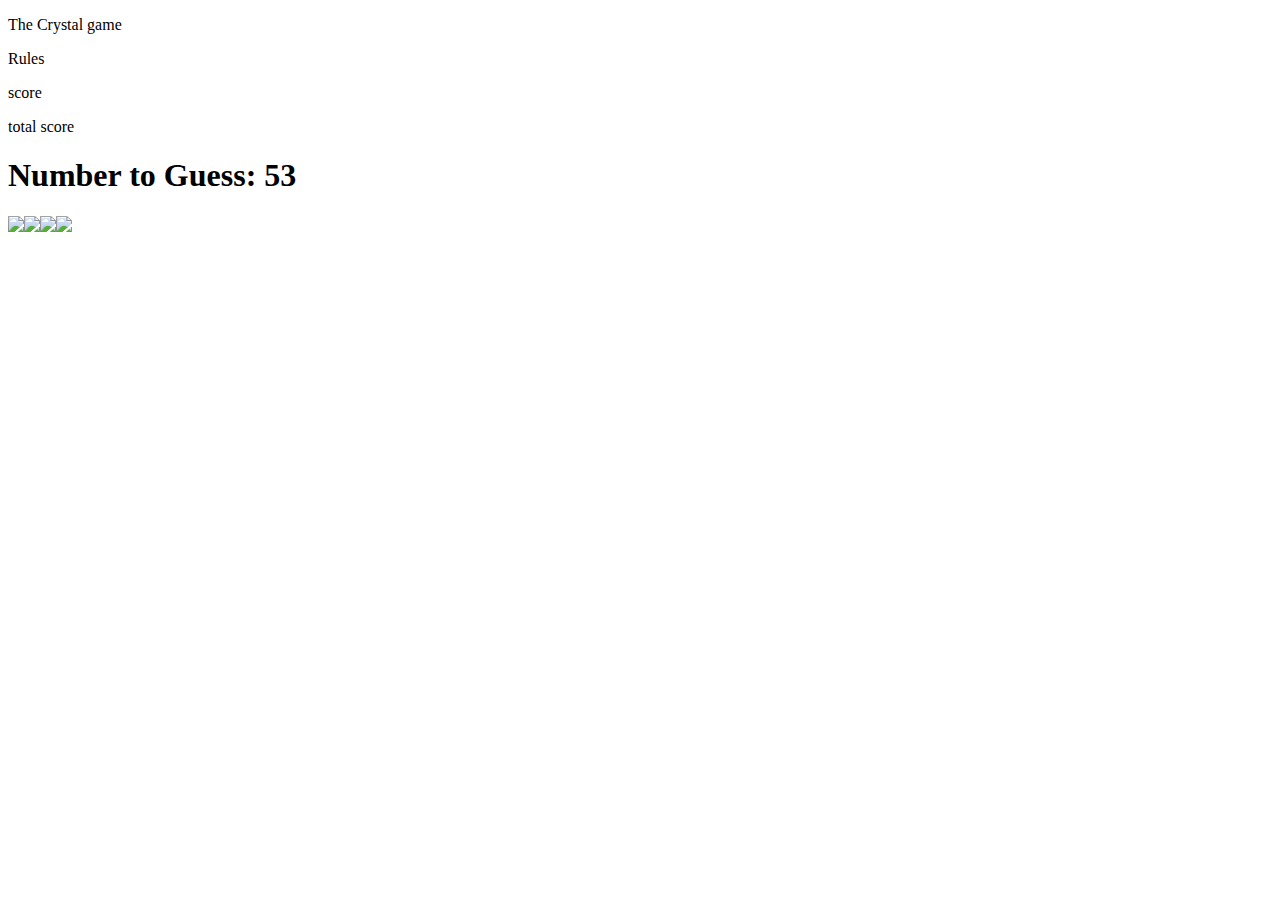
==== index.html @ 61f7f398 "progress" ====
<!DOCTYPE html>
<html>

<head>
  <meta charset="utf-8">
  <meta http-equiv="X-UA-Compatible" content="IE=edge">
  <title>Crystal Game</title>
  <meta name="viewport" content="width=device-width, initial-scale=1">
  <link rel="stylesheet" type="text/css" media="screen" href="../Unit-4-Game/assets/style.css">
</head>

<body>




  <div id="container">
    <div id="row">
      <p id="title">The Crystal game</p>
    </div>
  </div>

  <div id="container">
    <div id="rules">
      <p id="title">Rules</p>
    </div>
  </div>

  <div id="container">
    <div id="row">
      <p id="number-chosen">score</p>
    </div>
  </div>


  <div id="container">
      <div id="row">
        <p id="total-score">total score</p>
      </div>
    </div>


    <h1>Number to Guess: <span id="number-to-guess"></span></h1>

    <div id="crystals">
      </div>





  <script type="text/javascript" src="https://cdnjs.cloudflare.com/ajax/libs/jquery/3.2.1/jquery.min.js"></script>

  <script type="text/javascript">

    // var randomNumber;
    // var wins;
    // var losses;
    // var currentscore;
    // var crystals

    
    var targetNumber = 53;

$("#number-to-guess").text(targetNumber);

var counter = 0;

// Now for the hard part. Creating multiple crystals each with their own unique number value.

// We begin by expanding our array to include four options.
var numberOptions = [10, 5, 3, 7];

// Next we create a for loop to create crystals for every numberOption.
for (var i = 0; i < numberOptions.length; i++) {

  // For each iteration, we will create an imageCrystal
  var imageCrystal = $("<img>");

  // First each crystal will be given the class ".crystal-image".
  // This will allow the CSS to take effect.
  imageCrystal.addClass("crystal-image");

  // Each imageCrystal will be given a src link to the crystal image
  imageCrystal.attr("src", "http://cdn.playbuzz.com/cdn/35910209-2844-45c0-b099-f4d82878d54f/00261fda-4062-4096-81fd-8cf96b9034e8.jpg");

  // Each imageCrystal will be given a data attribute called data-crystalValue.
  // This data attribute will be set equal to the array value.
  imageCrystal.attr("data-crystalvalue", numberOptions[i]);

  // Lastly, each crystal image (with all it classes and attributes) will get added to the page.
  $("#crystals").append(imageCrystal);
}

// This time, our click event applies to every single crystal on the page. Not just one.
$(".crystal-image").on("click", function() {

  // Determining the crystal's value requires us to extract the value from the data attribute.
  // Using the $(this) keyword specifies that we should be extracting the crystal value of the clicked crystal.
  // Using the .attr("data-crystalvalue") allows us to grab the value out of the "data-crystalvalue" attribute.
  // Since attributes on HTML elements are strings, we must convert it to an integer before adding to the counter

  var crystalValue = ($(this).attr("data-crystalvalue"));
  crystalValue = parseInt(crystalValue);
  // We then add the crystalValue to the user's "counter" which is a global variable.
  // Every click, from every crystal adds to the global counter.
  counter += crystalValue;

  // All of the same game win-lose logic applies. So the rest remains unchanged.
  alert("New score: " + counter);

  if (counter === targetNumber) {
    alert("You win!");
  }

  else if (counter >= targetNumber) {
    alert("You lose!!");
  }

}); 


  </script>


</body>

</html>
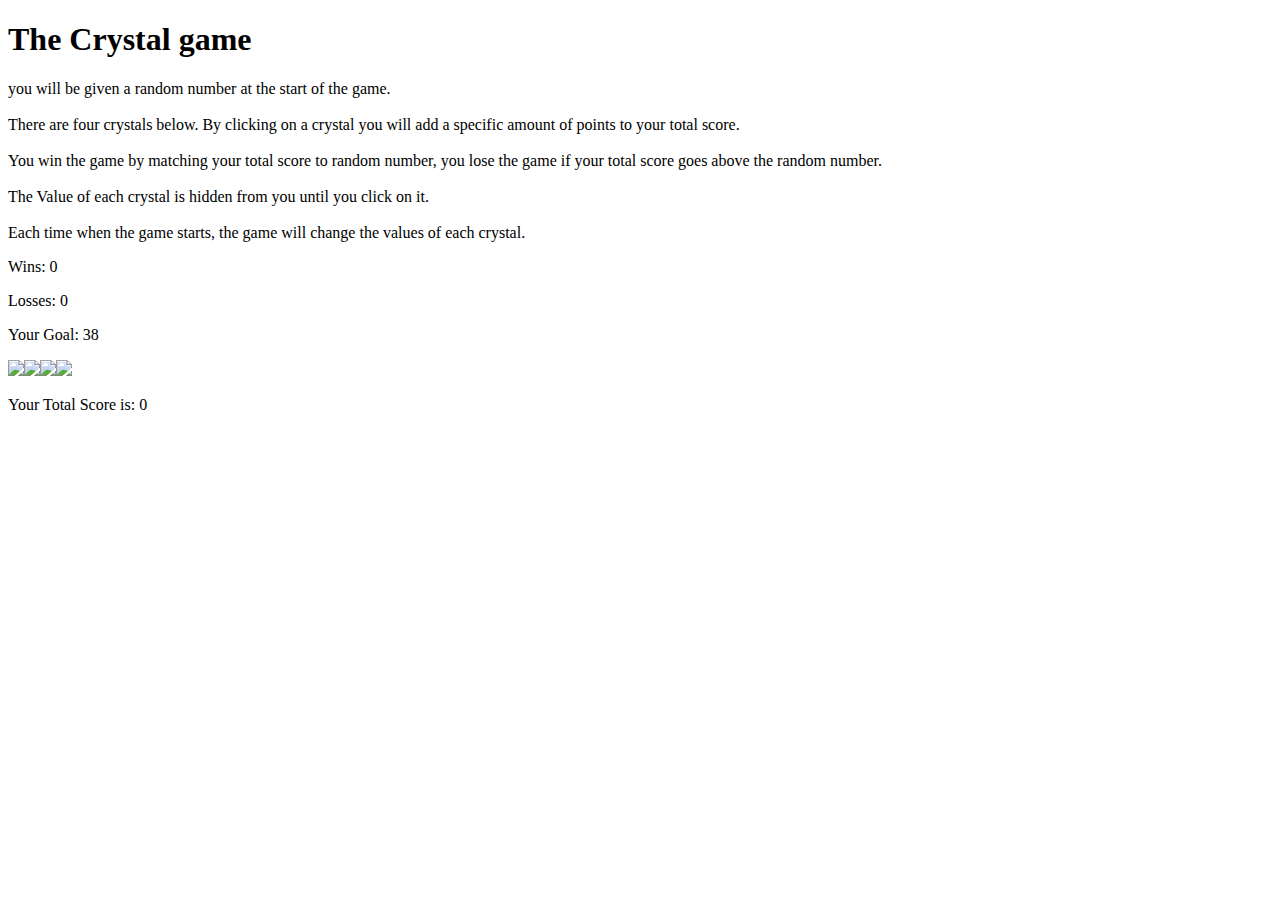
==== commit ca819b75: "done" ====
--- a/index.html
+++ b/index.html
@@ -1,3 +1,4 @@
+
 <!DOCTYPE html>
 <html>
 
@@ -7,6 +8,8 @@
   <title>Crystal Game</title>
   <meta name="viewport" content="width=device-width, initial-scale=1">
   <link rel="stylesheet" type="text/css" media="screen" href="../Unit-4-Game/assets/style.css">
+  <link rel="stylesheet" href="https://stackpath.bootstrapcdn.com/bootstrap/4.3.0/css/bootstrap.min.css"
+    integrity="sha384-PDle/QlgIONtM1aqA2Qemk5gPOE7wFq8+Em+G/hmo5Iq0CCmYZLv3fVRDJ4MMwEA" crossorigin="anonymous">
 </head>
 
 <body>
@@ -16,113 +19,143 @@
 
   <div id="container">
     <div id="row">
-      <p id="title">The Crystal game</p>
+      <p id="title-text">
+        <h1>The Crystal game</h1>
+      </p>
     </div>
-  </div>
-
-  <div id="container">
-    <div id="rules">
-      <p id="title">Rules</p>
-    </div>
-  </div>
-
-  <div id="container">
-    <div id="row">
-      <p id="number-chosen">score</p>
-    </div>
-  </div>
 
 
-  <div id="container">
-      <div id="row">
-        <p id="total-score">total score</p>
+    <div id="row">
+      <div id="col-lg-3">
+        <p id="rules-text">you will be given a random number at the start of the game.
+          <br><br>
+          There are four crystals below. By clicking on a crystal you will add a specific amount of points to your total
+          score.
+          <br><br>
+          You win the game by matching your total score to random number, you lose the game if your total score goes
+          above
+          the random number.
+          <br><br>
+          The Value of each crystal is hidden from you until you click on it.
+          <br><br>
+          Each time when the game starts, the game will change the values of each crystal.
+        </p>
       </div>
     </div>
 
 
-    <h1>Number to Guess: <span id="number-to-guess"></span></h1>
+    <div id="div">
 
-    <div id="crystals">
-      </div>
+      <p id="win-text">Wins: 0 </p>
+
+      <p id="losses-text">Losses: 0 </p>
+
+      <p id="target-number-text"> <span class="badge badge-secondary">Your Goal: </span></h2></p>
+     
+
+    </div>
+
+
+    <div id="crystals"></div>
+
+
+    <p id="total-score-text"><span class="badge badge-secondary">Your Total Score is: 0</span></h2></p>
+    
 
 
 
 
 
-  <script type="text/javascript" src="https://cdnjs.cloudflare.com/ajax/libs/jquery/3.2.1/jquery.min.js"></script>
 
-  <script type="text/javascript">
+    <script type="text/javascript" src="https://cdnjs.cloudflare.com/ajax/libs/jquery/3.2.1/jquery.min.js"></script>
 
-    // var randomNumber;
-    // var wins;
-    // var losses;
-    // var currentscore;
-    // var crystals
+    <script type="text/javascript">
 
-    
-    var targetNumber = 53;
+      var randomNumber;
+      var wins = 0;
+      var losses = 0;
+      var currentscore = 0;
+      var crystals
+      var targetNumber;
+      var counter = Math.floor(Math.random() * 12) + 1;
 
-$("#number-to-guess").text(targetNumber);
+      var targetNumber = Math.floor(Math.random() * 120) + 19;
+      console.log(targetNumber);
 
-var counter = 0;
-
-// Now for the hard part. Creating multiple crystals each with their own unique number value.
-
-// We begin by expanding our array to include four options.
-var numberOptions = [10, 5, 3, 7];
-
-// Next we create a for loop to create crystals for every numberOption.
-for (var i = 0; i < numberOptions.length; i++) {
-
-  // For each iteration, we will create an imageCrystal
-  var imageCrystal = $("<img>");
-
-  // First each crystal will be given the class ".crystal-image".
-  // This will allow the CSS to take effect.
-  imageCrystal.addClass("crystal-image");
-
-  // Each imageCrystal will be given a src link to the crystal image
-  imageCrystal.attr("src", "http://cdn.playbuzz.com/cdn/35910209-2844-45c0-b099-f4d82878d54f/00261fda-4062-4096-81fd-8cf96b9034e8.jpg");
-
-  // Each imageCrystal will be given a data attribute called data-crystalValue.
-  // This data attribute will be set equal to the array value.
-  imageCrystal.attr("data-crystalvalue", numberOptions[i]);
-
-  // Lastly, each crystal image (with all it classes and attributes) will get added to the page.
-  $("#crystals").append(imageCrystal);
-}
-
-// This time, our click event applies to every single crystal on the page. Not just one.
-$(".crystal-image").on("click", function() {
-
-  // Determining the crystal's value requires us to extract the value from the data attribute.
-  // Using the $(this) keyword specifies that we should be extracting the crystal value of the clicked crystal.
-  // Using the .attr("data-crystalvalue") allows us to grab the value out of the "data-crystalvalue" attribute.
-  // Since attributes on HTML elements are strings, we must convert it to an integer before adding to the counter
-
-  var crystalValue = ($(this).attr("data-crystalvalue"));
-  crystalValue = parseInt(crystalValue);
-  // We then add the crystalValue to the user's "counter" which is a global variable.
-  // Every click, from every crystal adds to the global counter.
-  counter += crystalValue;
-
-  // All of the same game win-lose logic applies. So the rest remains unchanged.
-  alert("New score: " + counter);
-
-  if (counter === targetNumber) {
-    alert("You win!");
-  }
-
-  else if (counter >= targetNumber) {
-    alert("You lose!!");
-  }
-
-}); 
+      $("#target-number-text").text("Your Goal: " + targetNumber);
 
 
-  </script>
+      // We begin by expanding our array to include four options.
+      var numberOptions = [1, 2, 3, 4];
+
+      // Next we create a for loop to create crystals for every numberOption.
+      for (var i = 0; i < numberOptions.length; i++) {
+
+        // For each iteration, we will create an imageCrystal
+        var imageCrystal = $("<img>");
+
+        // First each crystal will be given the class ".crystal-image".
+        // This will allow the CSS to take effect.
+        imageCrystal.addClass("crystal-image");
+
+        // Each imageCrystal will be given a src link to the crystal image
+        imageCrystal.attr("src", "http://cdn.playbuzz.com/cdn/35910209-2844-45c0-b099-f4d82878d54f/00261fda-4062-4096-81fd-8cf96b9034e8.jpg");
+
+        // Each imageCrystal will be given a data attribute called data-crystalValue.
+        // This data attribute will be set equal to the array value.
+        imageCrystal.attr("data-crystalvalue", numberOptions[i]);
+
+        // Lastly, each crystal image (with all it classes and attributes) will get added to the page.
+        $("#crystals").append(imageCrystal);
+      }
+
+      // This time, our click event applies to every single crystal on the page. Not just one.
+      $(".crystal-image").on("click", function () {
+
+        // Determining the crystal's value requires us to extract the value from the data attribute.
+        // Using the $(this) keyword specifies that we should be extracting the crystal value of the clicked crystal.
+        // Using the .attr("data-crystalvalue") allows us to grab the value out of the "data-crystalvalue" attribute.
+        // Since attributes on HTML elements are strings, we must convert it to an integer before adding to the counter
+
+        var crystalValue = Math.floor(Math.random() * 12) + 1;;
+        crystalValue = parseInt(crystalValue);
+        console.log(crystalValue);
+        // We then add the crystalValue to the user's "counter" which is a global variable.
+        // Every click, from every crystal adds to the global counter.
+        counter += crystalValue;
+
+        // All of the same game win-lose logic applies. So the rest remains unchanged.
+        $("#total-score-text").text("Your Total Score is: " + counter);
 
 
+        if (counter === targetNumber) {
+          $("#win-text").text("wins: " + wins++);
+        }
+
+        else if (counter >= targetNumber) {
+          $("#losses-text").text("Losses: " + losses++);
+          $("#total-score-text").text("Your Total score is: ") + 0;
+        }
+
+      });
+
+
+
+
+
+
+
+    </script>
+
+    <script src="https://code.jquery.com/jquery-3.3.1.slim.min.js"
+      integrity="sha384-q8i/X+965DzO0rT7abK41JStQIAqVgRVzpbzo5smXKp4YfRvH+8abtTE1Pi6jizo"
+      crossorigin="anonymous"></script>
+    <script src="https://cdnjs.cloudflare.com/ajax/libs/popper.js/1.14.7/umd/popper.min.js"
+      integrity="sha384-UO2eT0CpHqdSJQ6hJty5KVphtPhzWj9WO1clHTMGa3JDZwrnQq4sF86dIHNDz0W1"
+      crossorigin="anonymous"></script>
+    <script src="https://stackpath.bootstrapcdn.com/bootstrap/4.3.0/js/bootstrap.min.js"
+      integrity="sha384-7aThvCh9TypR7fIc2HV4O/nFMVCBwyIUKL8XCtKE+8xgCgl/PQGuFsvShjr74PBp"
+      crossorigin="anonymous"></script>
 </body>
 
 </html>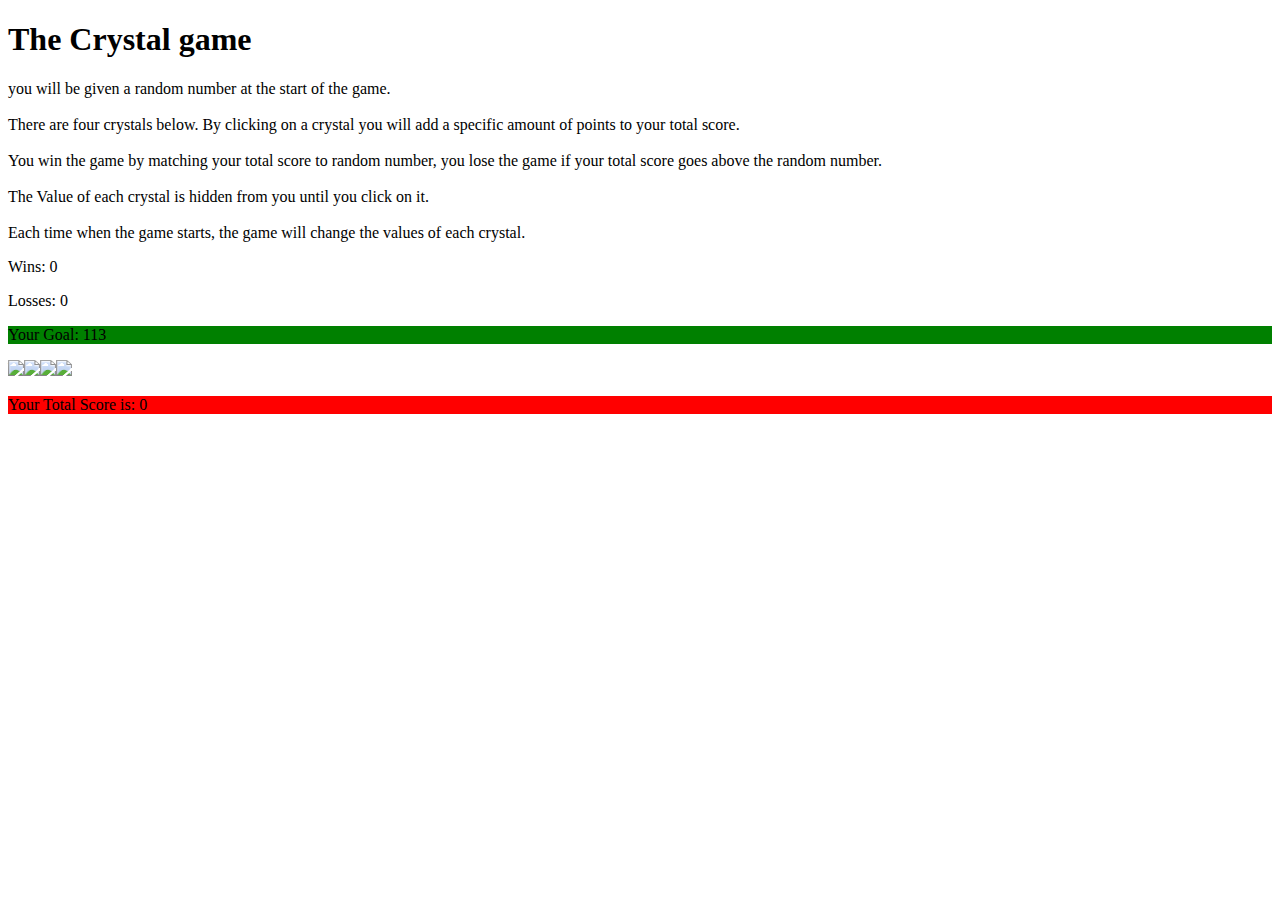
==== commit 5db4eb24: "done?" ====
--- a/index.html
+++ b/index.html
@@ -1,4 +1,3 @@
-
 <!DOCTYPE html>
 <html>
 
@@ -43,24 +42,18 @@
       </div>
     </div>
 
-
+    <!-- div start for wins/loss/target number in body -->
     <div id="div">
-
       <p id="win-text">Wins: 0 </p>
-
       <p id="losses-text">Losses: 0 </p>
-
-      <p id="target-number-text"> <span class="badge badge-secondary">Your Goal: </span></h2></p>
-     
-
+      <p id="target-number-text"></span>Your Goal: </span></p>
     </div>
-
 
     <div id="crystals"></div>
 
+    <p id="total-score-text"><span class="badge badge-secondary"></span>Your Total Score is: 0
+    </p>
 
-    <p id="total-score-text"><span class="badge badge-secondary">Your Total Score is: 0</span></h2></p>
-    
 
 
 
@@ -81,6 +74,15 @@
 
       var targetNumber = Math.floor(Math.random() * 120) + 19;
       console.log(targetNumber);
+
+      
+            // reset function
+      function reset() {
+        targetNumber = Math.floor(Math.random() * 120) + 19;
+        $("#target-number-text").text("Your Goal: " + targetNumber);
+        imageCrystal = Math.floor(Math.random() * 11 + 1);
+        userTotal = 0;
+      }
 
       $("#target-number-text").text("Your Goal: " + targetNumber);
 
@@ -117,7 +119,7 @@
         // Using the .attr("data-crystalvalue") allows us to grab the value out of the "data-crystalvalue" attribute.
         // Since attributes on HTML elements are strings, we must convert it to an integer before adding to the counter
 
-        var crystalValue = Math.floor(Math.random() * 12) + 1;;
+        var crystalValue = Math.floor(Math.random() * 12) + 1;
         crystalValue = parseInt(crystalValue);
         console.log(crystalValue);
         // We then add the crystalValue to the user's "counter" which is a global variable.
@@ -130,16 +132,21 @@
 
         if (counter === targetNumber) {
           $("#win-text").text("wins: " + wins++);
+          alert("Congrats, You WIN!");
+          reset()
         }
 
         else if (counter >= targetNumber) {
           $("#losses-text").text("Losses: " + losses++);
           $("#total-score-text").text("Your Total score is: ") + 0;
+          alert("Congrats, You LOSE!");
+          reset();
         }
 
       });
 
-
+      $("#target-number-text").css("background-color", "green");
+      $("#total-score-text").css("background-color", "red");
 
 
 
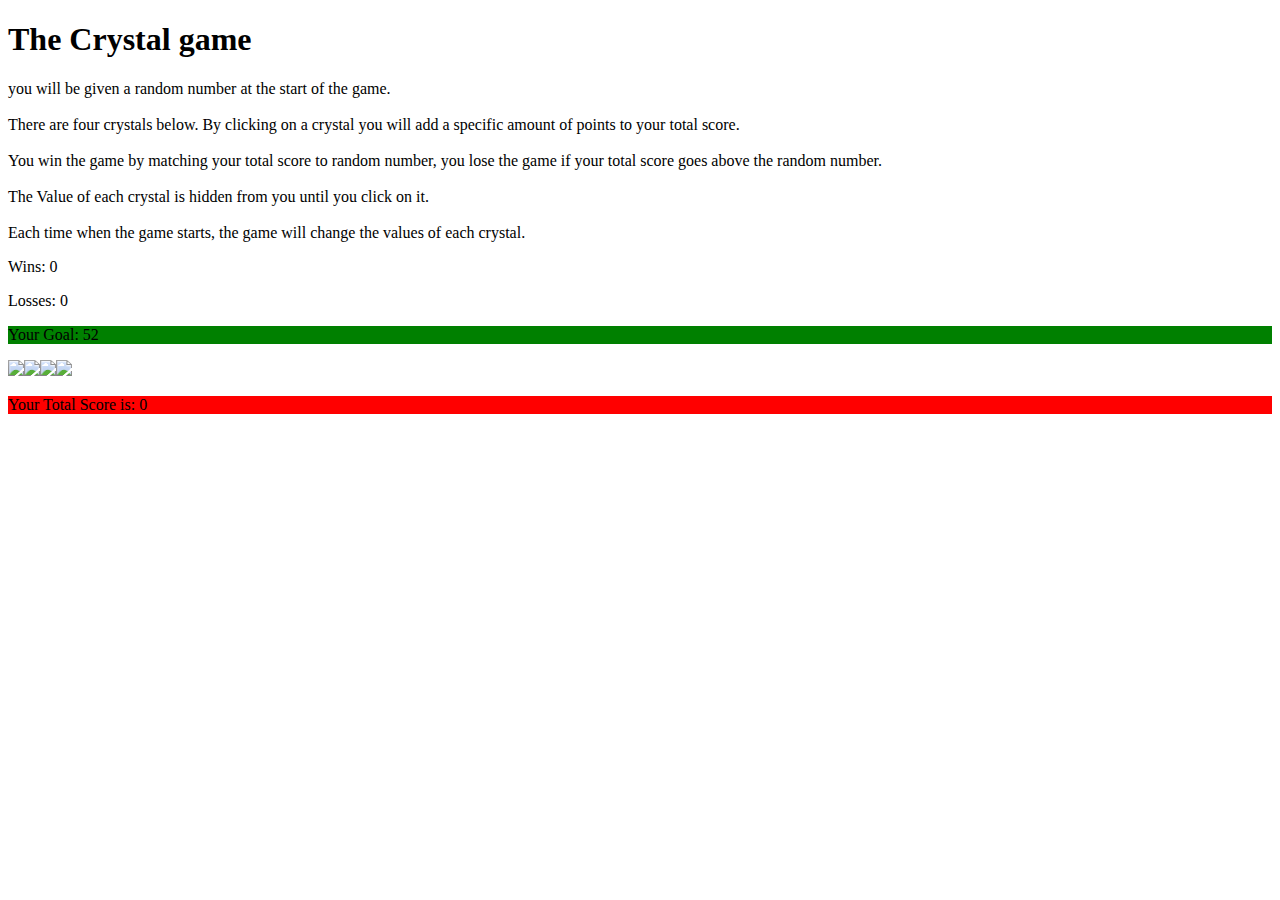
==== commit 202c7b8e: "done?" ====
--- a/index.html
+++ b/index.html
@@ -44,6 +44,8 @@
 
     <!-- div start for wins/loss/target number in body -->
     <div id="div">
+      <p id="winner">You win!</p>
+      <p id="loser">You Lose!</p>
       <p id="win-text">Wins: 0 </p>
       <p id="losses-text">Losses: 0 </p>
       <p id="target-number-text"></span>Your Goal: </span></p>
@@ -71,9 +73,12 @@
       var crystals
       var targetNumber;
       var counter = Math.floor(Math.random() * 12) + 1;
-
+      
       var targetNumber = Math.floor(Math.random() * 120) + 19;
       console.log(targetNumber);
+
+      $("#winner").hide();
+      $("#loser").hide();
 
       
             // reset function
@@ -82,6 +87,9 @@
         $("#target-number-text").text("Your Goal: " + targetNumber);
         imageCrystal = Math.floor(Math.random() * 11 + 1);
         userTotal = 0;
+        $("#winner").hide();
+        $("#loser").hide();
+        counter = 0;
       }
 
       $("#target-number-text").text("Your Goal: " + targetNumber);
@@ -132,14 +140,14 @@
 
         if (counter === targetNumber) {
           $("#win-text").text("wins: " + wins++);
-          alert("Congrats, You WIN!");
+          $("#winner").show();
           reset()
         }
 
         else if (counter >= targetNumber) {
           $("#losses-text").text("Losses: " + losses++);
           $("#total-score-text").text("Your Total score is: ") + 0;
-          alert("Congrats, You LOSE!");
+          $("#loser").show();
           reset();
         }
 
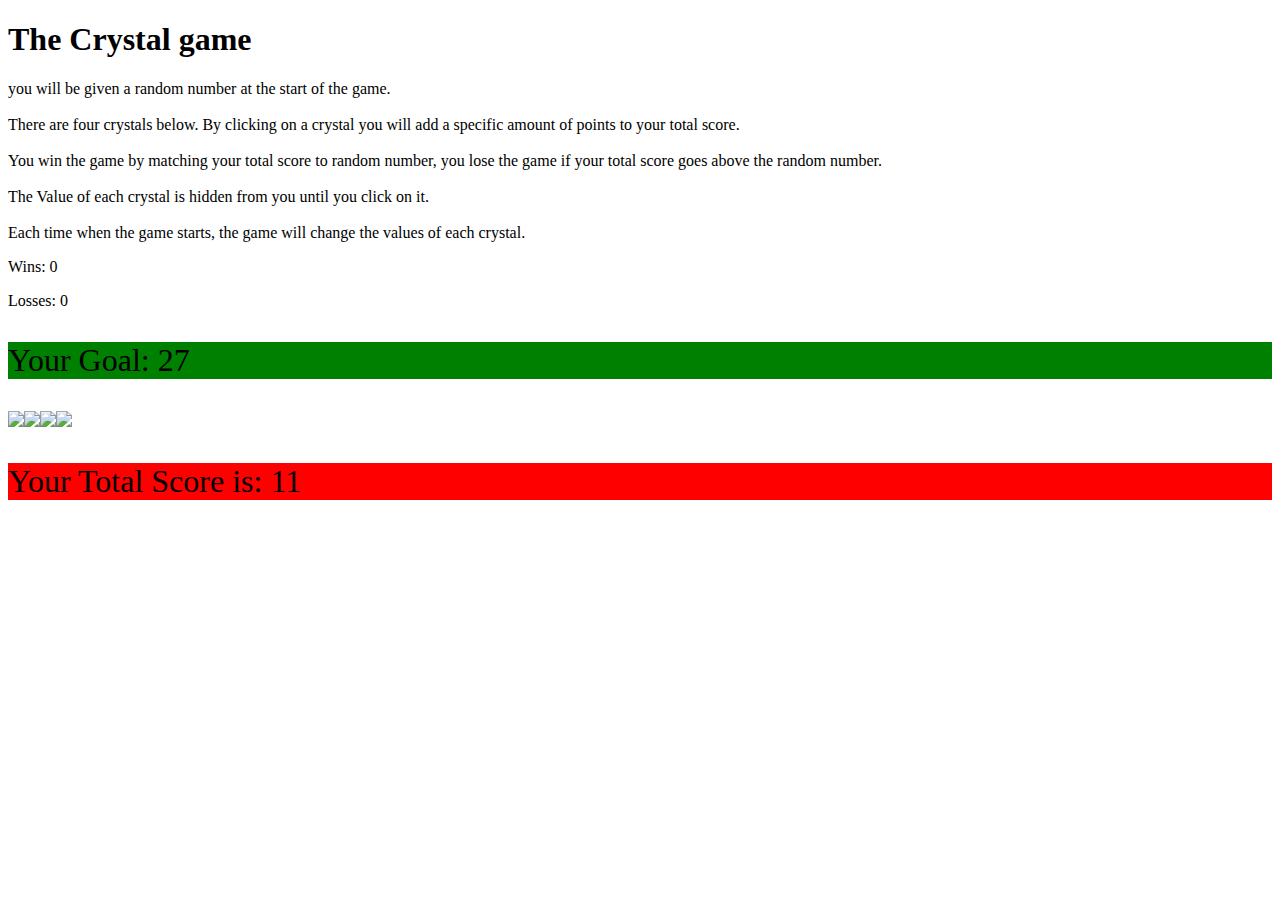
==== commit 91553a4d: "done?" ====
--- a/index.html
+++ b/index.html
@@ -25,7 +25,7 @@
 
 
     <div id="row">
-      <div id="col-lg-3">
+      <div class="col col-lg-2">
         <p id="rules-text">you will be given a random number at the start of the game.
           <br><br>
           There are four crystals below. By clicking on a crystal you will add a specific amount of points to your total
@@ -42,20 +42,22 @@
       </div>
     </div>
 
-    <!-- div start for wins/loss/target number in body -->
-    <div id="div">
+    <!-- container start for wins/loss/target number in body -->
+    <div id="container">
       <p id="winner">You win!</p>
       <p id="loser">You Lose!</p>
       <p id="win-text">Wins: 0 </p>
       <p id="losses-text">Losses: 0 </p>
-      <p id="target-number-text"></span>Your Goal: </span></p>
+      <div class="col-3">
+        <p id="target-number-text"></span>Your Goal: </span></p>
+      </div>
     </div>
 
     <div id="crystals"></div>
 
-    <p id="total-score-text"><span class="badge badge-secondary"></span>Your Total Score is: 0
-    </p>
-
+    <div class="col-3">
+    <p id="total-score-text"><span class="badge badge-secondary"></span>Your Total Score is: 0</p>
+    </div>
 
 
 
@@ -73,15 +75,15 @@
       var crystals
       var targetNumber;
       var counter = Math.floor(Math.random() * 12) + 1;
-      
+
       var targetNumber = Math.floor(Math.random() * 120) + 19;
       console.log(targetNumber);
 
       $("#winner").hide();
       $("#loser").hide();
 
-      
-            // reset function
+
+      // reset function
       function reset() {
         targetNumber = Math.floor(Math.random() * 120) + 19;
         $("#target-number-text").text("Your Goal: " + targetNumber);
@@ -89,10 +91,11 @@
         userTotal = 0;
         $("#winner").hide();
         $("#loser").hide();
-        counter = 0;
+        counter = 0
       }
 
-      $("#target-number-text").text("Your Goal: " + targetNumber);
+      $("#target-number-text").text("Your Goal: " + targetNumber).css({ "font-size": "200%" });
+      $("#total-score-text").text("Your Total Score is: " + counter).css({ "font-size": "200%" });
 
 
       // We begin by expanding our array to include four options.
@@ -109,7 +112,7 @@
         imageCrystal.addClass("crystal-image");
 
         // Each imageCrystal will be given a src link to the crystal image
-        imageCrystal.attr("src", "http://cdn.playbuzz.com/cdn/35910209-2844-45c0-b099-f4d82878d54f/00261fda-4062-4096-81fd-8cf96b9034e8.jpg");
+        imageCrystal.attr("src", "https://cdn0.iconfinder.com/data/icons/casino-icons-set-cartoon-style/512/a1271-512.png");
 
         // Each imageCrystal will be given a data attribute called data-crystalValue.
         // This data attribute will be set equal to the array value.
@@ -135,7 +138,7 @@
         counter += crystalValue;
 
         // All of the same game win-lose logic applies. So the rest remains unchanged.
-        $("#total-score-text").text("Your Total Score is: " + counter);
+        $("#total-score-text").text("Your Total Score is: " + counter).css({ "font-size": "200%" });
 
 
         if (counter === targetNumber) {
